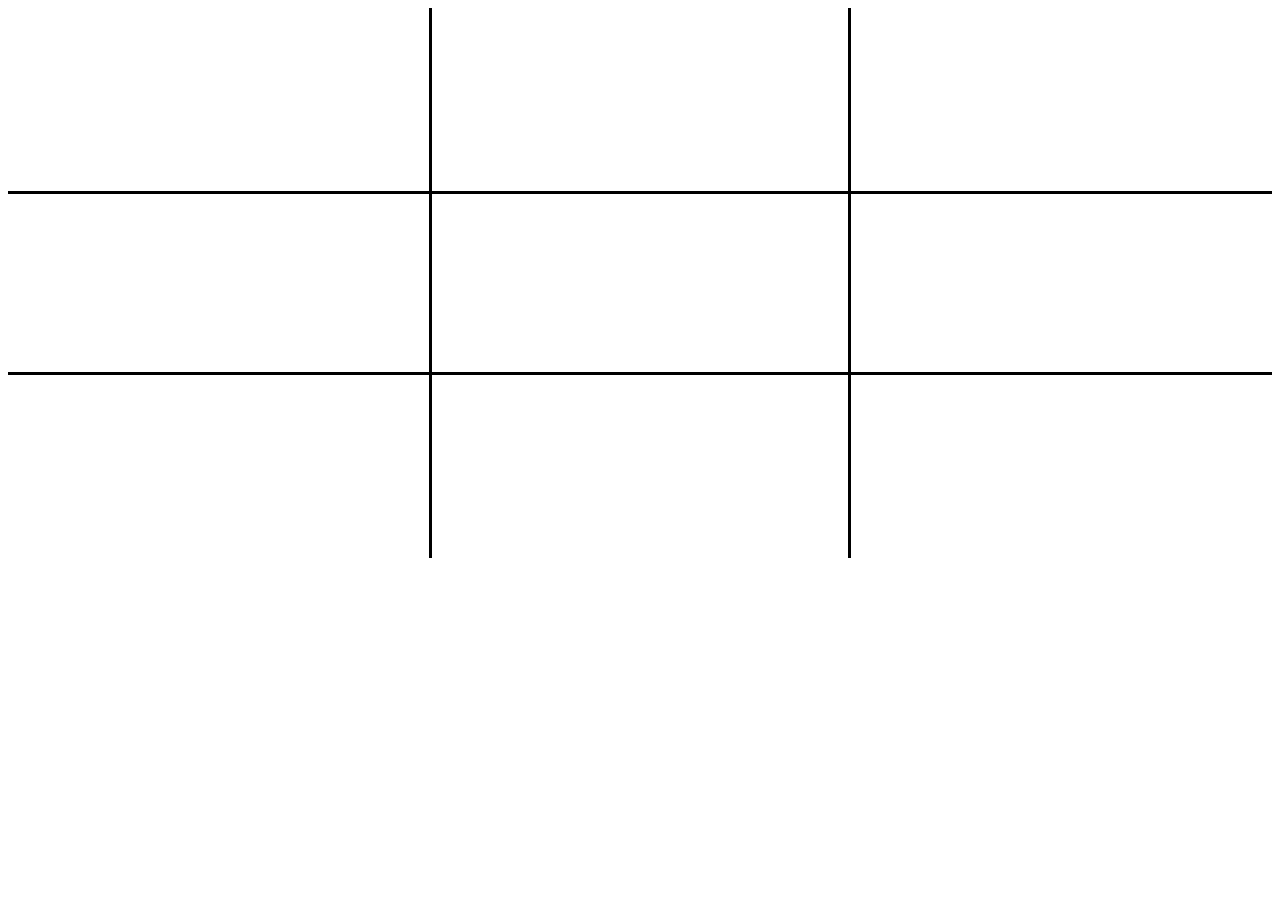
==== index.html @ b15afd39 "first commit" ====
<!DOCTYPE html>
<html lang="en">
  <head>
    <meta charset="UTF-8" />
    <meta http-equiv="X-UA-Compatible" content="IE=edge" />
    <meta name="viewport" content="width=device-width, initial-scale=1.0" />
    <title>Tic Tac Toe</title>
    <script defer src="./script.js"></script>
    <link rel="stylesheet" href="./style.css" />
    <link
      href="https://cdn.jsdelivr.net/npm/bootstrap@5.2.2/dist/css/bootstrap.min.css"
      rel="stylesheet"
      integrity="sha384-Zenh87qX5JnK2Jl0vWa8Ck2rdkQ2Bzep5IDxbcnCeuOxjzrPF/et3URy9Bv1WTRi"
      crossorigin="anonymous"
    />
    <script
      src="https://cdn.jsdelivr.net/npm/bootstrap@5.2.2/dist/js/bootstrap.bundle.min.js"
      integrity="sha384-OERcA2EqjJCMA+/3y+gxIOqMEjwtxJY7qPCqsdltbNJuaOe923+mo//f6V8Qbsw3"
      crossorigin="anonymous"
    ></script>
  </head>
  <body id="body">
<div id="tictactoe">
    <div data-id="1" class="box"></div>
    <div data-id="2" class="box"></div>
    <div data-id="3" class="box"></div>
    <div data-id="4" class="box"></div>
    <div data-id="5" class="box"></div>
    <div data-id="6" class="box"></div>
    <div data-id="7" class="box"></div>
    <div data-id="8" class="box"></div>
    <div data-id="9" class="box"></div>
</div>
    </div>
    <div id="winner" class="text-center">
    </div>
  </body>
</html>
---- style.css ----
#tictactoe {
  display: grid;
  grid-template-columns: repeat(3, 1fr);
  grid-template-rows: repeat(3, 1fr);
  height: 550px;
}

#tictactoe :nth-child(2) {
  border-style: solid;
  border-top: white;
  border-bottom: white;
}

#tictactoe :nth-child(4) {
  border-style: solid;
  border-left: white;
  border-right: white;
}

#tictactoe :nth-child(5) {
  border-style: solid;
}

#tictactoe :nth-child(6) {
  border-style: solid;
  border-right: white;
  border-left: white;
}

#tictactoe :nth-child(8) {
  border-style: solid;
  border-bottom: white;
  border-top: white;
}
.box {
  display: flex;
  font-size: 50px;
  justify-content: center;
  align-items: center;
}
img {
  height: 150px;
  width: 150px;
}
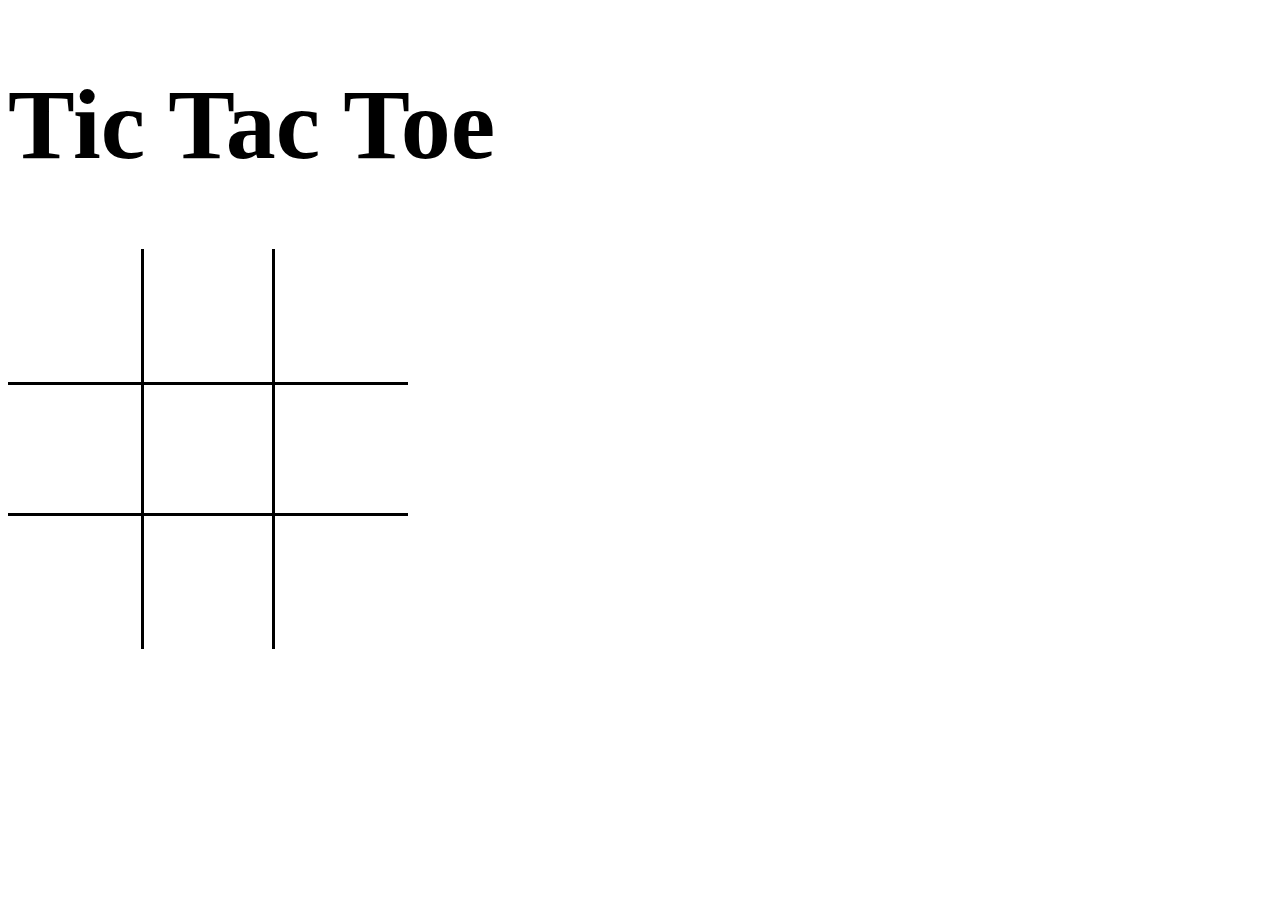
==== commit 9b284df7: "fixed sizing" ====
--- a/index.html
+++ b/index.html
@@ -20,6 +20,8 @@
     ></script>
   </head>
   <body id="body">
+    <h1 class="text-center mb-5">Tic Tac Toe</h1>
+    <div class="d-flex justify-content-center">
 <div id="tictactoe">
     <div data-id="1" class="box"></div>
     <div data-id="2" class="box"></div>
@@ -30,7 +32,7 @@
     <div data-id="7" class="box"></div>
     <div data-id="8" class="box"></div>
     <div data-id="9" class="box"></div>
-</div>
+</div></div>
     </div>
     <div id="winner" class="text-center">
     </div>
--- a/style.css
+++ b/style.css
@@ -2,7 +2,8 @@
   display: grid;
   grid-template-columns: repeat(3, 1fr);
   grid-template-rows: repeat(3, 1fr);
-  height: 550px;
+  height: 400px;
+  width: 400px;
 }
 
 #tictactoe :nth-child(2) {
@@ -39,6 +40,9 @@
   align-items: center;
 }
 img {
-  height: 150px;
-  width: 150px;
+  height: 130px;
+  width: 130px;
 }
+h1 {
+  font-size: 100px !important;
+}
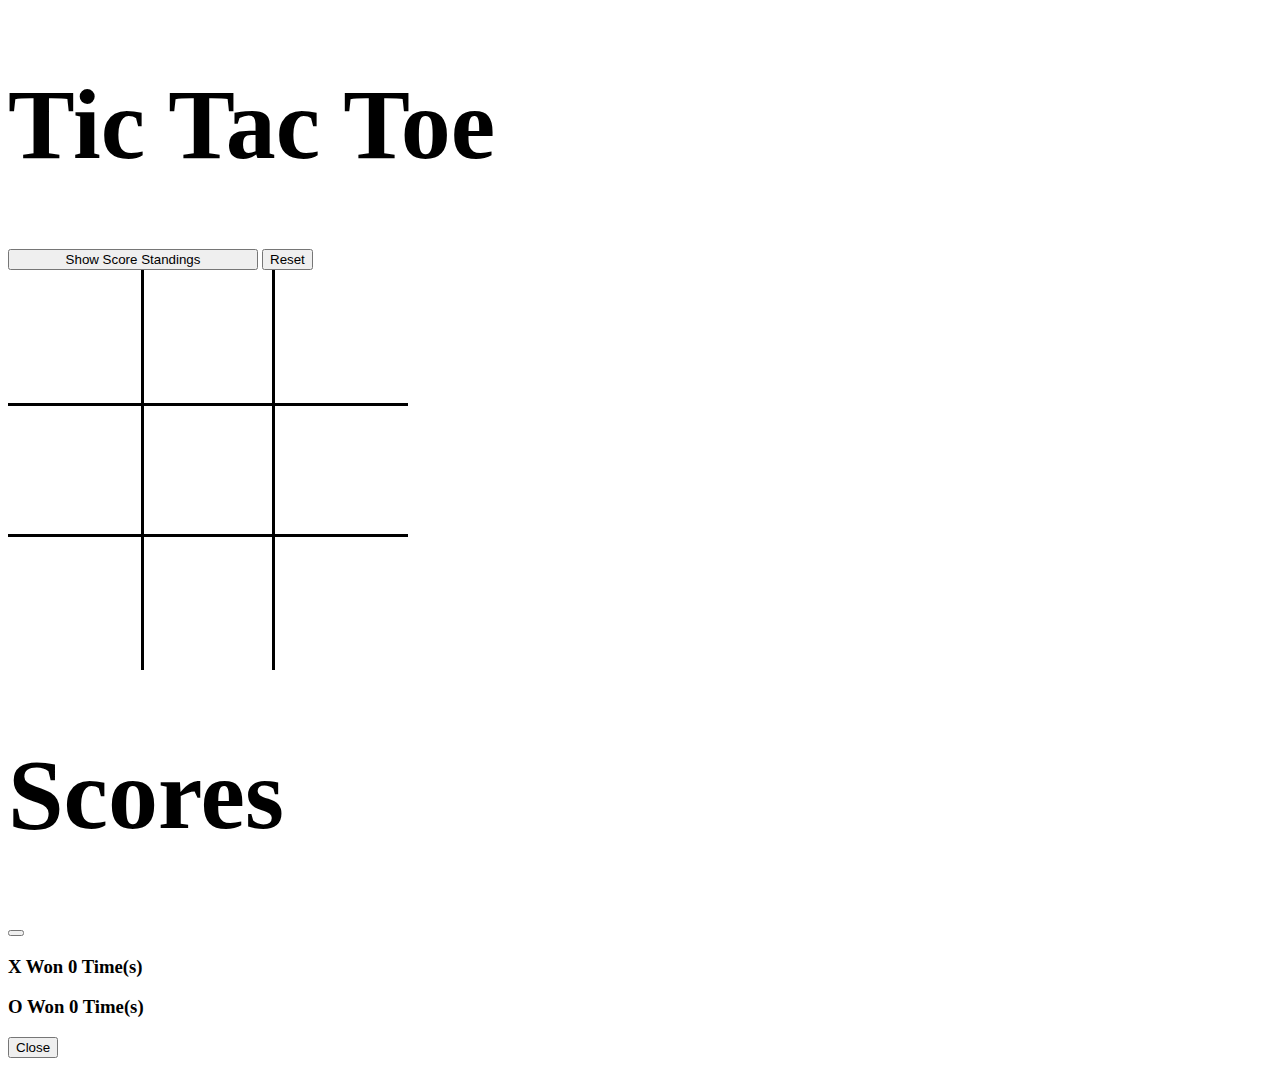
==== commit c32c3201: "added scores" ====
--- a/index.html
+++ b/index.html
@@ -17,10 +17,15 @@
       src="https://cdn.jsdelivr.net/npm/bootstrap@5.2.2/dist/js/bootstrap.bundle.min.js"
       integrity="sha384-OERcA2EqjJCMA+/3y+gxIOqMEjwtxJY7qPCqsdltbNJuaOe923+mo//f6V8Qbsw3"
       crossorigin="anonymous"
-    ></script>
-  </head>
-  <body id="body">
-    <h1 class="text-center mb-5">Tic Tac Toe</h1>
+      ></script>
+    </head>
+    <body id="body">
+      <div class="d-flex flex-column align-items-center"><h1 class="mb-3">Tic Tac Toe</h1>
+      <div class="d-flex mb-3"><button id="scoring" type="button" class="btn btn-info" data-bs-toggle="modal" data-bs-target="#exampleModal">Show Score Standings</button>
+        <button id="reset" class="btn btn-danger">Reset</button></div>
+        <div id="winner" class="text-center">
+        </div></div>
+      
     <div class="d-flex justify-content-center">
 <div id="tictactoe">
     <div data-id="1" class="box"></div>
@@ -34,7 +39,12 @@
     <div data-id="9" class="box"></div>
 </div></div>
     </div>
-    <div id="winner" class="text-center">
+ 
+    <div id="tali"></div>
+    
+          
+        </div>
+      </div>
     </div>
   </body>
 </html>
--- a/style.css
+++ b/style.css
@@ -46,3 +46,6 @@
 h1 {
   font-size: 100px !important;
 }
+#scoring {
+  width: 250px !important;
+}
